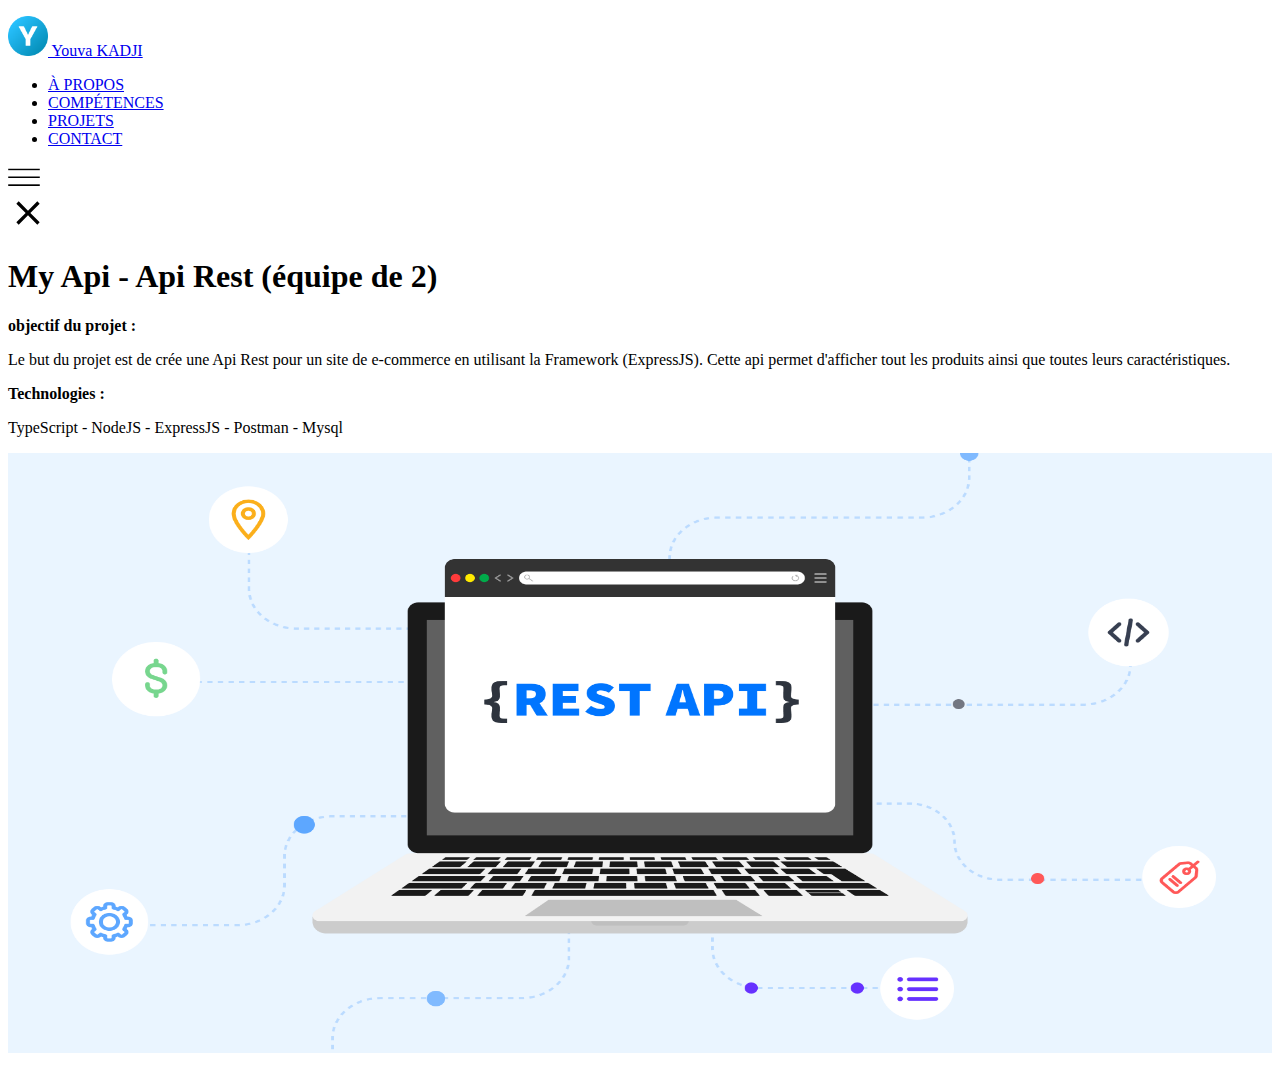
==== pages/Api.html @ 0a58dbf4 "init" ====
<!DOCTYPE html>
<html lang="en">
<head>
    <meta charset="UTF-8">
    <meta http-equiv="X-UA-Compatible" content="IE=edge">
    <meta name="viewport" content="width=device-width, initial-scale=1.0">
    <link rel="stylesheet" href="../style.css">
    <title>API PAGE</title>
</head>
    <body>
        <header class="header">
            <div class="header_content">
            <P><a class="lien_nom" href="../index.html#home"><img src="../img/Y.png" alt="Yimg" width="40" height="40"> Youva KADJI</a> </P>
            <nav class="nav">
                <ul>
                    <li><a href="../index.html#about">À PROPOS</a></li>
                    <li><a href="../index.html#skill">COMPÉTENCES</a></li>
                    <li><a href="../index.html#project">PROJETS</a></li>
                    <li><a href="../index.html#contact">CONTACT</a></li>
                </ul>
            </nav>
            <img class="Bar" src="../img/menu.png" width="32" height="25" alt="menu" >
            </div>
        </header>

        <section class="pages">
            <div class="pagecontent">
                <a href="../index.html#project"><img src="../img/croix.svg" alt="croix" width="40" height="40"></a>
                <h1><span>My Api</span> - Api Rest (équipe de 2)</h1>
                <b>objectif du projet :</b>
                <p> Le but du projet est de crée une Api Rest pour un site de e-commerce en utilisant la Framework (ExpressJS). Cette api permet d'afficher tout les produits ainsi que toutes leurs caractéristiques. </p>

                <b>Technologies :</b>
                <p class="techno">TypeScript - NodeJS - ExpressJS - Postman - Mysql</p>
                <img src="../img/api-rest.png" alt="api" width="100%" height="600">
            </div>
        </section>
    </body>

    <script src="../app.js"></script>
</html>
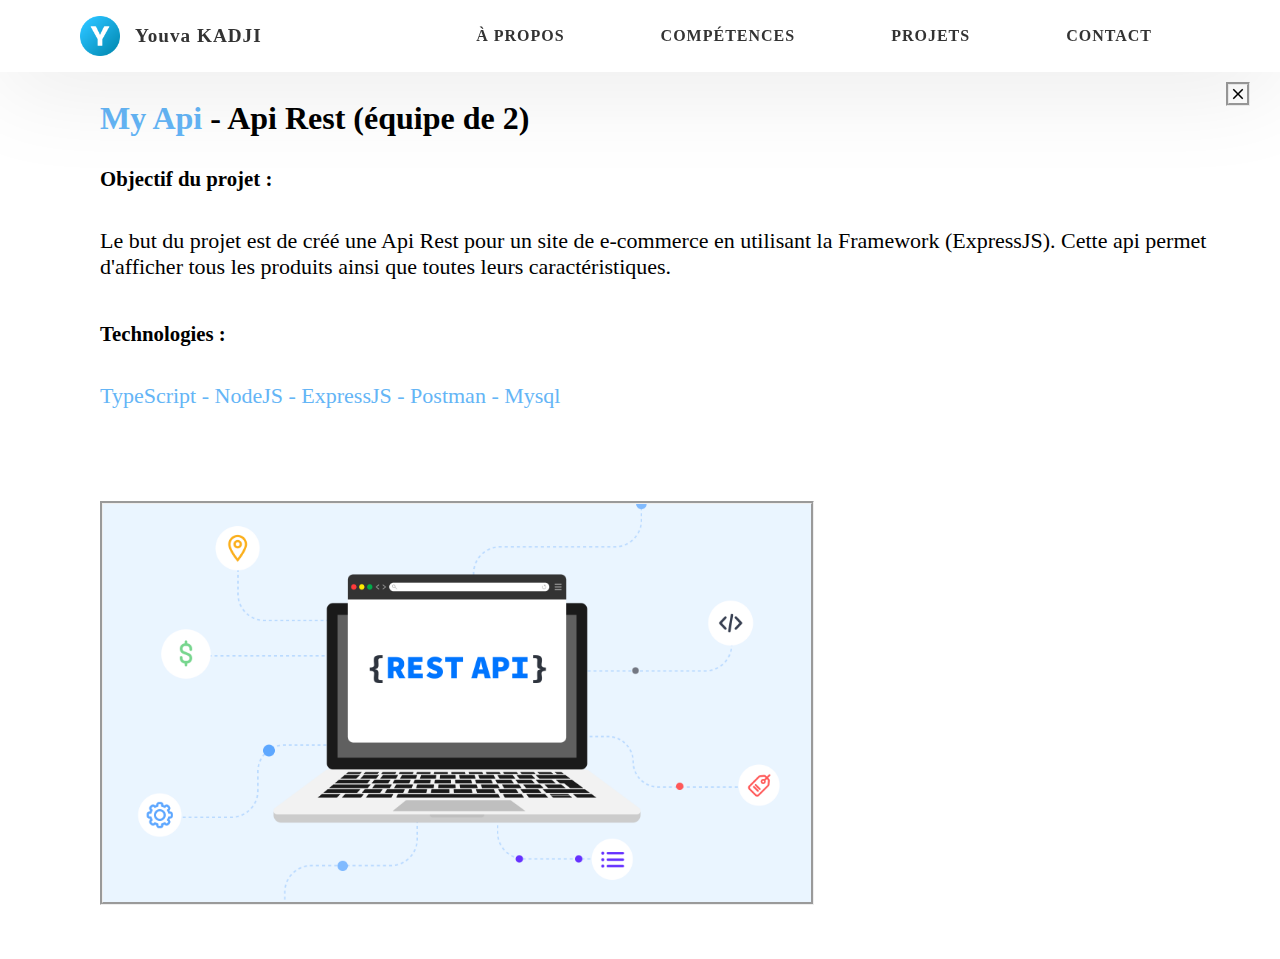
==== commit 0c10e797: "last" ====
--- a/pages/Api.html
+++ b/pages/Api.html
@@ -27,8 +27,8 @@
             <div class="pagecontent">
                 <a href="../index.html#project"><img src="../img/croix.svg" alt="croix" width="40" height="40"></a>
                 <h1><span>My Api</span> - Api Rest (équipe de 2)</h1>
-                <b>objectif du projet :</b>
-                <p> Le but du projet est de crée une Api Rest pour un site de e-commerce en utilisant la Framework (ExpressJS). Cette api permet d'afficher tout les produits ainsi que toutes leurs caractéristiques. </p>
+                <b>Objectif du projet :</b>
+                <p> Le but du projet est de créé une Api Rest pour un site de e-commerce en utilisant la Framework (ExpressJS). Cette api permet d'afficher tous les produits ainsi que toutes leurs caractéristiques. </p>
 
                 <b>Technologies :</b>
                 <p class="techno">TypeScript - NodeJS - ExpressJS - Postman - Mysql</p>
--- a/style.css
+++ b/style.css
@@ -0,0 +1,631 @@
+* {
+    font-family: "CanelaDeck", serif !important;
+}
+
+body {
+    margin: 0;
+}
+.header {
+    width: 100%;
+    position: fixed;
+    z-index: 1000;
+    background: #fff;
+    box-shadow: 0 10px 100px rgb(0 0 0 / 10%);
+}   
+.header_content p {
+    margin: 0;
+}
+
+.header_content {
+    display: flex;
+    align-items: center ;
+    justify-content: space-between;
+    padding: 1rem 5rem;
+}
+
+.lien_nom {
+    display: flex;
+    justify-content: center;
+    align-items: center;
+    font-size: 1.2rem;
+    font-weight: 800;
+    color: #333;
+    letter-spacing: 1px;
+}
+
+.lien_nom img {
+    padding-right: 15px;
+}
+.lien_nom p {
+    margin: 0;
+}
+
+a {
+    text-decoration: none;   
+}
+
+
+.nav ul  {
+    list-style: none;
+    display: flex;
+    margin: 0;
+}
+
+.nav ul a {
+    font-size: 1rem;
+    font-weight: 700;
+    color: #333;
+    padding: 2.2rem 3rem;
+    letter-spacing: 1px;
+}
+
+.nav a:hover {
+    color: rgb(100, 181, 246);
+}
+.Bar {
+    display: none;
+}
+
+.home {
+    height: 100vh;
+    background-image: linear-gradient(to right,rgba(245,245,245,.8),rgba(245,245,245,.8)),url(https://d33wubrfki0l68.cloudfront.net/daac8858fd4a0ccea44f59dfd079c3c16c263f33/c157c/assets/svg/common-bg.svg);
+    display: flex;
+    align-items: center;
+}
+
+
+
+.reseaux {
+    position: fixed;
+    top: 50%;
+    transform: translateY(-50%);
+    background: #fff;
+    box-shadow: rgb(100 100 111 / 20%) 0 7px 29px 0;
+    padding: 0.5rem;
+}
+.reseaux div {
+    padding-top: 10px;
+}
+.CV {
+    color: #111;
+    margin: 0;
+    font-size: 20px;
+    border: groove;
+    border-radius: 6rem;
+}
+.moncv {
+    display: flex;
+    flex-direction: row;
+}
+.tCV {
+    display: none;
+    position: absolute;
+    top: 70%;
+    left: 120%;
+    width: 150px;
+    height: 30px;
+    background: #fff;
+}
+.tCV p {
+    padding-top: 2px ;
+    padding-left: 5px;
+    margin: 0;
+}
+.moncv:hover >.tCV {
+    display: block;
+}
+
+
+.git {
+    display: flex;
+    flex-direction: row;
+}
+.tgit {
+    display: none;
+    position: absolute;
+    top: 40%;
+    left: 120%;
+    width: 150px;
+    height: 30px;
+    background: #fff;
+}
+.tgit p {
+    padding-top: 2px ;
+    padding-left: 5px;
+    margin: 0;
+}
+.git:hover >.tgit {
+    display: block;
+}
+
+
+
+.IN {
+    display: flex;
+    flex-direction: row;
+}
+.tIN {
+    display: none;
+    position: absolute;
+    top: 10%;
+    left: 120%;
+    width: 150px;
+    height: 30px;
+    background: #fff;
+}
+.tIN p {
+    padding-top: 2px ;
+    padding-left: 5px;
+    margin: 0;
+}
+.IN:hover >.tIN {
+    display: block;
+}
+
+
+
+.div {
+    position: absolute;
+    top: 50%;
+    left: 50%;
+    transform: translate(-50%,-50%);
+    text-align: center;
+}
+.div h1 {
+    color: #111;    
+    letter-spacing: 3px;
+    font-size: 60px ;
+    font-weight: 800;
+    margin: 0;
+}
+
+.div p {
+    color: #333;
+    font-size: 2rem;
+}
+
+.BTN {
+    display: flex;
+    justify-content: center;
+    align-items: center;
+    padding-top: 20px ;
+}
+
+.btn {
+    width: 250px;
+    height: 60px;
+    color: #333;
+    font-size: 22px;
+    background: rgb(100, 181, 246);
+    font-weight: 500;
+    letter-spacing: 1px;
+    display: flex;
+    justify-content: center;
+    align-items: center;
+    border-radius: 5px;
+    box-shadow: 0 5px 15px 0 rgb(0 0 0 / 15%);
+    transition: transform .3s;
+}
+
+.btn:hover {
+    transform: translateY(-7px);
+}
+
+#about {
+    background: #fff;
+}
+.container {
+    height: 100%;
+    padding-top: 7rem;
+    margin: auto;
+    width: 92%;
+}
+
+.container h2 {
+    letter-spacing: 3px;
+    text-align: center;
+    font-size: 2rem;
+    padding-bottom: 7rem;
+}
+
+.container h2::after {
+    content: '';
+    position: absolute;
+    top: calc(100% + 12.5rem);
+    height: 5px;
+    width: 3rem;
+    background: rgb(100, 181, 246);
+    left: 50%;
+    transform: translateX(-50%);
+    border-radius: 5px;
+}
+
+.propos {
+    display: flex;
+    flex-wrap: wrap;
+    gap: 200px;
+    padding-bottom: 8rem;
+}
+
+.photos {
+    border-radius: 10rem;
+    margin-left: 7rem;
+}
+
+.texte {
+    width: 570px;
+}
+
+.texte h1 {
+    font-size: 3rem;
+    margin: 0;
+    margin-bottom: 20px;
+    color: rgb(100, 181, 246);
+}
+
+.texte h3 {
+    font-size: 1.5rem;
+    margin: 0;
+    margin-bottom: 50px;
+    font-weight: 100;
+}
+
+.texte p {
+    margin: 0;
+    font-size: 20px;
+    color: #666;
+    line-height: 1.7;
+    margin-bottom: 10px;
+}
+
+
+#skill {
+    height: 100%;
+    padding-top: 7rem;
+    background: #fafafa;
+    margin: auto;
+    width: 100%;
+    padding-bottom: 5rem;
+}
+
+#skill h2 {
+    letter-spacing: 3px;
+    text-align: center;
+    font-size: 2rem;
+    padding-bottom: 4rem;
+}
+
+#skill h2::after {
+    content: '';
+    position: absolute;
+    top:  calc(100% + 61.5rem) ;
+    height: 5px;
+    width: 3rem;
+    background: rgb(100, 181, 246);
+    left: 50%;
+    transform: translateX(-50%);
+    border-radius: 5px;
+}
+
+.allskill {
+    padding-left: 150px;
+    display: flex;
+    flex-wrap: wrap;
+    gap: 100px;
+}
+
+.lang {
+    display: flex;
+    flex-wrap: nowrap;
+    gap: 30px;
+}
+
+.lang div {
+    background: rgb(231, 231, 231);
+    padding: 1rem 2rem;
+    border-radius: 5px;
+    font-weight: 600;
+    color: #666;
+    font-size: 1rem;  
+}
+
+#skill h3 {
+    font-weight: 700;
+    font-size: 1.8rem;
+    color: rgb(100, 181, 246);
+}
+
+.lang div:hover {
+    background: rgb(100, 181, 246);
+    color: #111;
+ 
+}
+
+#project {
+    height: 100%;
+    padding-top: 7rem;
+    background-color: #fff;
+    padding-bottom: 8rem;
+
+}
+
+#project h2 {
+    letter-spacing: 3px;
+    text-align: center;
+    font-size: 2rem;
+    padding-bottom: 3rem;
+}
+
+#project h2::after {
+    content: '';
+    position: absolute;
+    top: calc(100% + 114rem);
+    height: 5px;
+    width: 3rem;
+    background: rgb(100, 181, 246);
+    left: 50%;
+    transform: translateX(-50%);
+}
+
+#project p {
+    text-align: center;
+    color: #555;
+    font-size: 1.2rem;
+}
+
+.block {
+    display: flex;
+    flex-wrap: wrap;
+    justify-content: center;
+    align-items: center;
+    padding-top: 50px;
+    gap: 150px;
+}
+
+.card_cont {
+    background: none;
+    border: none;
+    color: #111;
+}
+
+.card {
+    background: #111;
+    padding: 20px;
+    border-radius: 16px;
+}
+.card img {
+    border-radius: 16px;
+}
+.card_cont h3 {
+    font-size: 40px;
+    font-weight: 100;
+    margin: 0;
+    margin-top: 4px;
+}
+
+.pages {
+    height: 100vh;
+}
+
+.pagecontent {
+    padding-top: 70px;
+    padding-left: 300px;
+    width: 1000px;
+}
+
+.pagecontent h1 {
+    font-size: 2rem;
+    
+    margin: 0;
+    margin-bottom: 30px;
+    margin-top: 30px;
+}
+.pagecontent h1 span {
+    color: rgb(100, 181, 246);
+}
+.pagecontent b {
+    font-size: 1.3rem;
+}
+.pagecontent p {
+    font-size: 22px;
+    padding-top: 15px;
+    padding-bottom: 20px;
+}
+.techno {
+    color: rgb(100, 181, 246);
+}
+
+.pagecontent img {
+    margin-top: 50px;
+    margin-bottom: 50px;
+    border: groove;
+}
+
+.pagecontent a {
+    position: fixed;
+    top: 2rem;
+    right: 1.5rem;
+}
+
+#contact {
+    background: #fafafa;
+    padding-top: 2rem;
+}
+
+#contact h2 {
+    letter-spacing: 3px;
+    text-align: center;
+    font-size: 3rem;
+    padding-bottom: 3rem;   
+}
+#contact h2::after {
+    content: '';
+    position: absolute;
+    top: calc(100% + 224rem);
+    height: 5px;
+    width: 3rem;
+    background: rgb(100, 181, 246);
+    left: 50%;
+    transform: translateX(-50%);    
+}
+
+.allcontact {
+    padding-left: 12rem;
+    padding-bottom: 70px;
+    display: flex;
+    flex-wrap: wrap;
+    gap: 150px;
+}
+
+.ctc {
+    width: 650px;
+}
+
+.allcontact h3 {
+    color: rgb(100, 181, 246);
+    font-size: 1.5rem;
+}
+
+.allcontact span {
+    font-size: 1.2rem;
+}
+
+.social {
+    padding-left: 5rem;
+}
+
+.link {
+    display: none;
+    position: absolute;
+    top: 607%;
+    left: 85%;
+    padding: 5px;
+    border: #111 groove;
+    background: #fff;
+    box-shadow: rgb(52, 50, 50);
+}
+
+.QR:hover >.link {
+    display: block;
+}
+
+
+footer {
+    display: flex;
+    flex-wrap: wrap;
+    justify-content: space-between;
+    background: rgb(42, 59, 71);    
+    color: #fff;
+    padding-left: 250px;
+    padding-right: 350px;
+}
+.gauche p {
+    padding-bottom: 10px;
+}
+.gauche p a {
+    color: #fff;
+    display: flex;
+    align-items: center;
+    gap: 10px;
+}
+
+.explore  ul li{
+    padding-bottom: 10px;
+}
+
+footer div ul {
+    list-style: none;
+    padding: 0;
+}
+
+footer div ul li a {
+    color: rgb(204, 198, 198);
+}
+
+@media screen and (max-width: 1290px) {
+    .container h2::after {
+        display: none;
+    }
+
+    #skill h2::after {
+        display: none;
+    }
+
+    #project h2::after {
+        display: none;
+    }
+
+    .propos {
+        display: flex;
+        justify-content: center;
+    }
+
+    .photos {
+        margin-left: 1rem;
+    }
+
+    .pagecontent {
+        width: fit-content;
+        padding-left: 100px;
+    }
+
+    .pagecontent img {
+        width: 60%;
+        height: 40%;
+    }
+
+}
+
+@media screen and (max-width: 950px) {
+    .nav {
+        display: flex;
+        position: fixed;
+        background: rgba(79, 77, 77, 0.2);
+        backdrop-filter: blur(5px);
+        top: 4.5rem;
+        left: 70%;
+        width: 50%;
+        height: 100%;
+    }
+    .nav ul {
+        display: flex;
+        flex-direction: column;
+        padding-top: 90px   ;
+        padding-left: 0px;
+        text-align: center;
+        gap: 100px;
+        transition: all 0.5s;
+    }
+    .nav.mobile_menu {
+        display: none;
+    }
+
+    .Bar {
+        display: block;
+
+    }
+
+}
+
+@media screen and (max-width: 420px) {
+    body {
+        width: 100vh;
+    }
+
+    .div {
+        position: absolute;
+        top: 50%;
+        left: 100%;
+        transform: translate(-50%,-50%);
+        width:auto;
+    }
+
+    .nav {
+        height: 30%;
+    }
+
+    .allskill {
+        padding-left: 50px ;
+    }
+    
+}